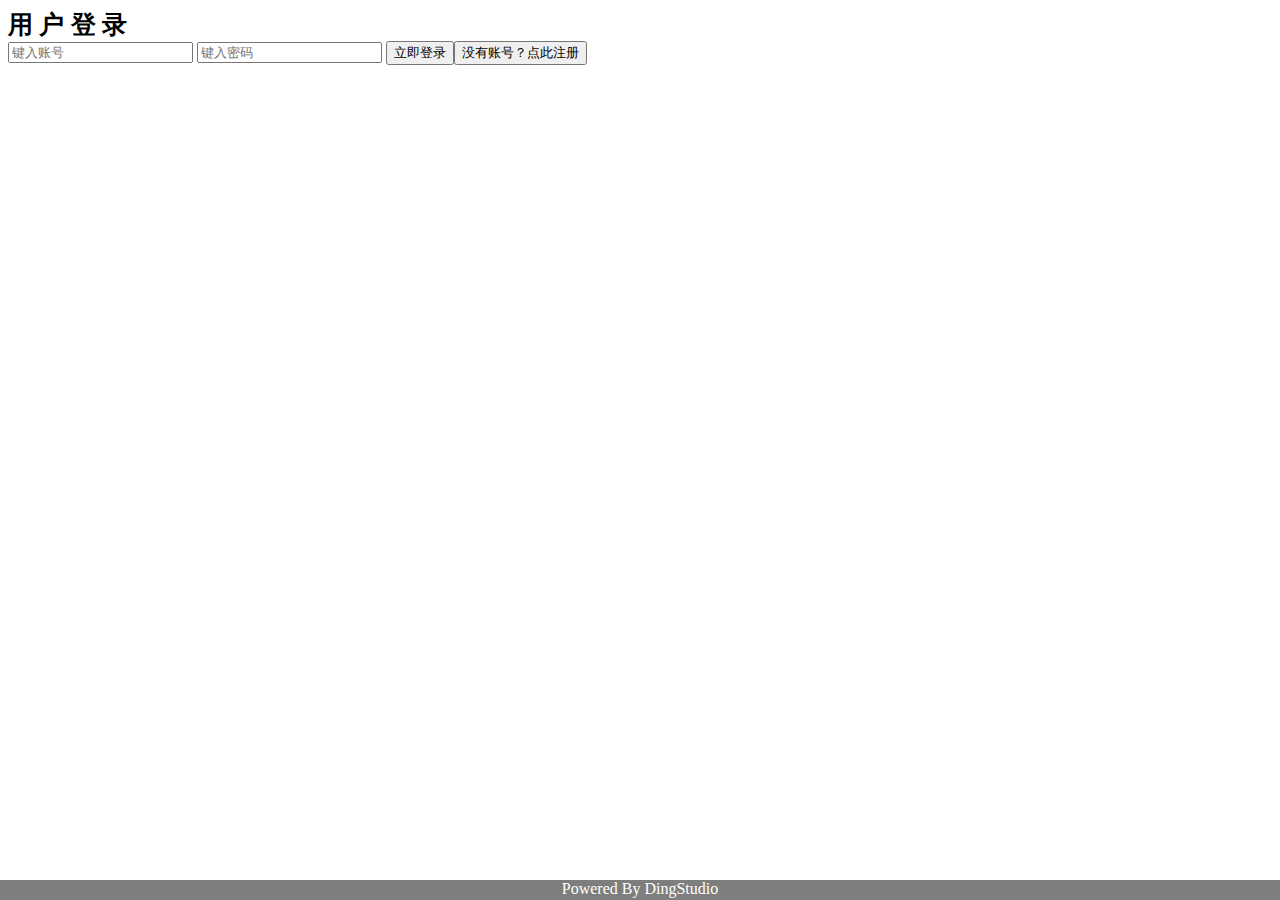
==== AlbumManager/Home/View/Login/index.html @ f23c1a99 "Initialization" ====
<!DOCTYPE html PUBLIC "-//W3C//DTD HTML 4.01 Transitional//EN" "http://www.w3.org/TR/html4/loose.dtd">
<html>
	<head>
		<meta http-equiv="Content-Type" content="text/html; charset=UTF-8">
      	<meta name="viewport" content="width=device-width, initial-scale=1, user-scalable=no" />
      	<meta name="theme-color" content="#6495ED">
		<title>用户登录</title>
        <!-- CSS -->
        <link rel="stylesheet" href="__PUBLIC__/manager/css/reset.css">
        <link rel="stylesheet" href="__PUBLIC__/manager/css/supersized.css">
        <link rel="stylesheet" type="text/css" href="__PUBLIC__/manager/css/styles.css">
        <link rel="stylesheet" href="__PUBLIC__/manager/css/style2.css">
		<!-- <style type="text/css">
		body,td,th { font-family: "Source Sans Pro", sans-serif; }
		/* body { background-color: #2B2B2B; } */
		</style> -->
      	<!-- Javascript -->
        <script src="__PUBLIC__/manager/js/jquery-1.8.2.min.js"></script>
      	<script src="__PUBLIC__/manager/js/supersized.3.2.7.min.js"></script>
      	<script src="__PUBLIC__/manager/js/scripts.js"></script>
      	<script src="__PUBLIC__/js/md5.js"></script>
      	<script>
      		function doAjaxLogin() {
            	$.ajax({
                	url:'__ROOT__/admin.php?c=Login&a=ajaxLogin',
                	type:'post',
                	dataType: 'xml',
                	data: {
						username: $('#username').val(),
						userpwd: $('#userpwd').val()
					},
                    async: false,
                    success: function (ResponseText) {
                      	var code = '';
						$(ResponseText).find('think').each(
							function () {
								code += $(this).find('code').text();
							}
						);
                      	if (code == 200) {
                        	alert("恭喜您，用户登录成功！");
                          	document.location="__ROOT__/admin.php";
                        }
                      	else if (code == 401) {
                        	alert("抱歉，用户名或密码不正确。请重试！");
                        }
                      	else if (code == 403) {
                        	alert("抱歉，用户名或密码不能为空。请重试！");
                        }
                      	else if (code == 405) {
                        	alert("非法的调用方法！请使用POST方式提交相关数据。");
                        }
                      	else if (code == 500) {
                        	alert("远程服务器发生异常，无法与后端数据库建立有效连接句柄！请联系站点管理员解决此问题。");
                        }
                      	else {
                        	alert("服务器返回未知句柄编号，请检查本地网络状态是否稳定！");
                        }
					},
                    error: function(){
        				alert("与后端服务器无法取得联系，登录请求发送失败！请稍后重试。");
        			}
            	});
              	return false;
            }
      	</script>
	</head>
	<body>
        <div class="page-container">	           
			<div class="wrapper">	
				<div class="container">
					<strong><span style="font-weight: bold;font-size: 25px;">用 户 登 录</span></strong> 
					<form class="form" action="" method="post" onsubmit="return doAjaxLogin()">
						<input type="text" name="username" id="username" placeholder="键入账号" />
						<input type="password" name="userpwd" id="userpwd" placeholder="键入密码" />
						<input type="submit" id="login-button" value="立即登录" /><input type="button" id="reg-button" value="没有账号？点此注册" onclick="document.location='__ROOT__/admin.php?c=Regsiter';" />
					</form>
				</div>
			</div>
        </div>
        <div id="footer" align="center" style="filter: alpha(Opacity=80);-moz-opacity: 0.5;opacity: 0.5;position: absolute;bottom: 0;left: 0;height: 20px;width: 100%;background-color: #000000;color: #ffffff">Powered By DingStudio</div>
      	<script>
      		jQuery(function($){
              
    			$.supersized({
                  
        			// Functionality
        			slide_interval     : 4000,    // Length between transitions
        			transition         : 1,    // 0-None, 1-Fade, 2-Slide Top, 3-Slide Right, 4-Slide Bottom, 5-Slide Left, 6-Carousel Right, 7-Carousel Left
        			transition_speed   : 1000,    // Speed of transition
        			performance        : 1,    // 0-Normal, 1-Hybrid speed/quality, 2-Optimizes image quality, 3-Optimizes transition speed // (Only works for Firefox/IE, not Webkit)
                  
        			// Size & Position
        			min_width          : 0,    // Min width allowed (in pixels)
        			min_height         : 0,    // Min height allowed (in pixels)
        			vertical_center    : 1,    // Vertically center background
        			horizontal_center  : 1,    // Horizontally center background
        			fit_always         : 0,    // Image will never exceed browser width or height (Ignores min. dimensions)
        			fit_portrait       : 1,    // Portrait images will not exceed browser height
        			fit_landscape      : 0,    // Landscape images will not exceed browser width
                  
        			// Components
        			slide_links        : 'blank',    // Individual links for each slide (Options: false, 'num', 'name', 'blank')
        			slides             : [    // Slideshow Images
                                 		{image : '__PUBLIC__/manager/img/backgrounds/1.jpg'},
                                 		{image : '__PUBLIC__/manager/img/backgrounds/2.jpg'},
                                 		{image : '__PUBLIC__/manager/img/backgrounds/3.jpg'}
                   	]
                  
    			});
              
			});
      	</script>
	</body>
</html>
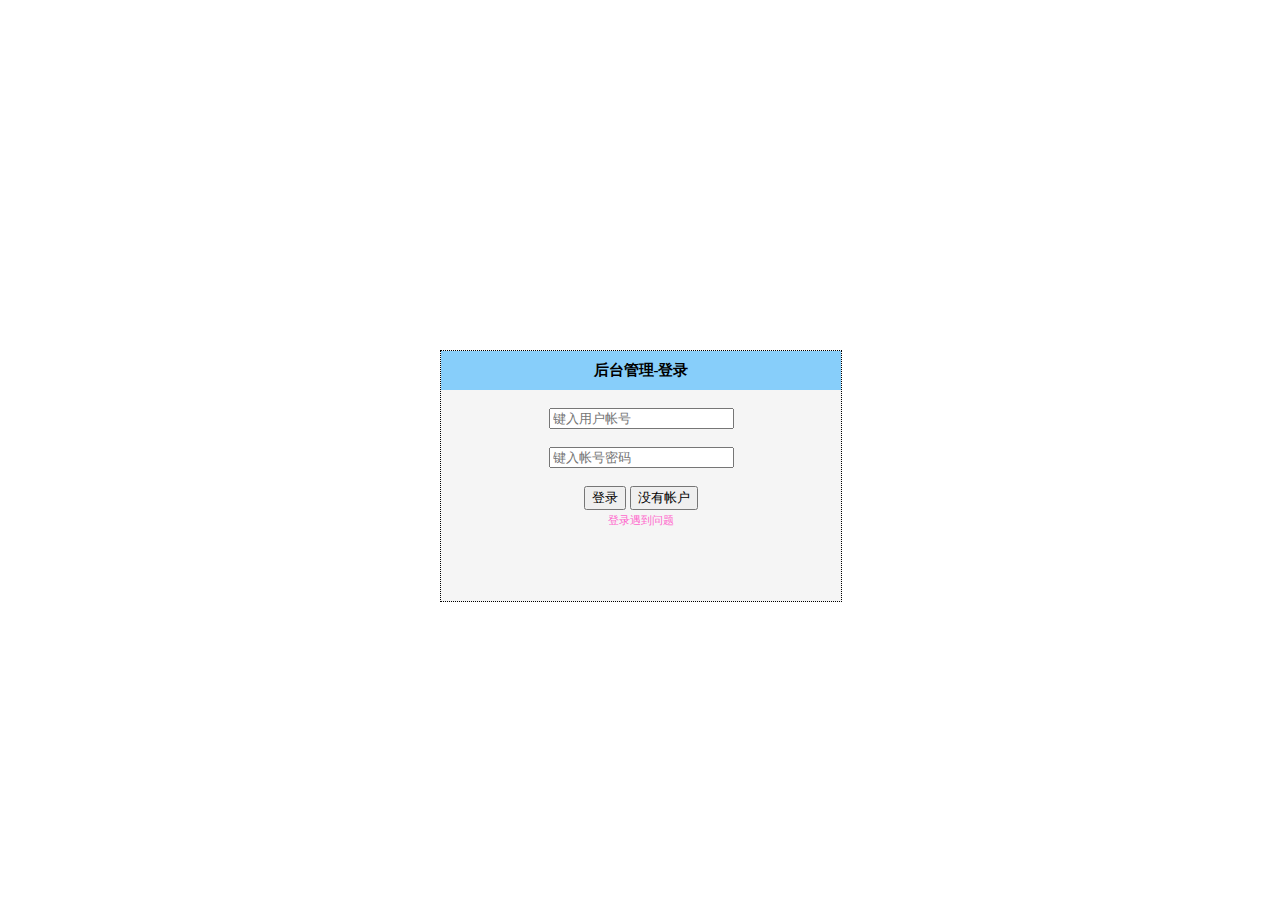
==== commit 3ead9a83: "Merge pull request #1 from ChristianSwift/develop" ====
--- a/AlbumManager/Home/View/Login/index.html
+++ b/AlbumManager/Home/View/Login/index.html
@@ -1,115 +1,103 @@
-<!DOCTYPE html PUBLIC "-//W3C//DTD HTML 4.01 Transitional//EN" "http://www.w3.org/TR/html4/loose.dtd">
+﻿<!DOCTYPE html>
 <html>
 	<head>
-		<meta http-equiv="Content-Type" content="text/html; charset=UTF-8">
-      	<meta name="viewport" content="width=device-width, initial-scale=1, user-scalable=no" />
-      	<meta name="theme-color" content="#6495ED">
-		<title>用户登录</title>
-        <!-- CSS -->
-        <link rel="stylesheet" href="__PUBLIC__/manager/css/reset.css">
-        <link rel="stylesheet" href="__PUBLIC__/manager/css/supersized.css">
-        <link rel="stylesheet" type="text/css" href="__PUBLIC__/manager/css/styles.css">
-        <link rel="stylesheet" href="__PUBLIC__/manager/css/style2.css">
-		<!-- <style type="text/css">
-		body,td,th { font-family: "Source Sans Pro", sans-serif; }
-		/* body { background-color: #2B2B2B; } */
-		</style> -->
-      	<!-- Javascript -->
-        <script src="__PUBLIC__/manager/js/jquery-1.8.2.min.js"></script>
-      	<script src="__PUBLIC__/manager/js/supersized.3.2.7.min.js"></script>
-      	<script src="__PUBLIC__/manager/js/scripts.js"></script>
-      	<script src="__PUBLIC__/js/md5.js"></script>
-      	<script>
-      		function doAjaxLogin() {
-            	$.ajax({
-                	url:'__ROOT__/admin.php?c=Login&a=ajaxLogin',
-                	type:'post',
-                	dataType: 'xml',
-                	data: {
-						username: $('#username').val(),
-						userpwd: $('#userpwd').val()
-					},
-                    async: false,
-                    success: function (ResponseText) {
-                      	var code = '';
-						$(ResponseText).find('think').each(
-							function () {
-								code += $(this).find('code').text();
-							}
-						);
-                      	if (code == 200) {
-                        	alert("恭喜您，用户登录成功！");
-                          	document.location="__ROOT__/admin.php";
-                        }
-                      	else if (code == 401) {
-                        	alert("抱歉，用户名或密码不正确。请重试！");
-                        }
-                      	else if (code == 403) {
-                        	alert("抱歉，用户名或密码不能为空。请重试！");
-                        }
-                      	else if (code == 405) {
-                        	alert("非法的调用方法！请使用POST方式提交相关数据。");
-                        }
-                      	else if (code == 500) {
-                        	alert("远程服务器发生异常，无法与后端数据库建立有效连接句柄！请联系站点管理员解决此问题。");
-                        }
-                      	else {
-                        	alert("服务器返回未知句柄编号，请检查本地网络状态是否稳定！");
-                        }
-					},
-                    error: function(){
-        				alert("与后端服务器无法取得联系，登录请求发送失败！请稍后重试。");
-        			}
-            	});
-              	return false;
+        <title>{$myalbum_name}-用户登录</title>
+        <link rel="shortcut icon" href="{$myalbum_icon}" />
+		<link rel="Bookmark" href="{$myalbum_icon}" />
+		<meta charset="utf-8" />
+		<meta name="viewport" content="width=device-width, initial-scale=1" />
+        <link rel="stylesheet" href="__PUBLIC__/Album-Admin/css/iview.css" />
+        <script src="__PUBLIC__/Album-Admin/js/vue.min.js"></script>
+        <script src="__PUBLIC__/Album-Admin/js/iview.min.js"></script>
+        <script src="__PUBLIC__/Album-Admin/js/md5.js"></script>
+        <script src="__PUBLIC__/Album-Admin/js/app.js"></script>
+        <style>
+            #inhalt { 
+                position: absolute; 
+                height: 250px; 
+                width: 400px; 
+                margin: -100px 0px 0px -200px; 
+                top: 50%; 
+                left: 50%; 
+                text-align: left; 
+                padding: 0px; 
+                background-color: #f5f5f5; 
+                border: 1px dotted #000000; 
+                /*overflow: auto;*/
             }
-      	</script>
-	</head>
-	<body>
-        <div class="page-container">	           
-			<div class="wrapper">	
-				<div class="container">
-					<strong><span style="font-weight: bold;font-size: 25px;">用 户 登 录</span></strong> 
-					<form class="form" action="" method="post" onsubmit="return doAjaxLogin()">
-						<input type="text" name="username" id="username" placeholder="键入账号" />
-						<input type="password" name="userpwd" id="userpwd" placeholder="键入密码" />
-						<input type="submit" id="login-button" value="立即登录" /><input type="button" id="reg-button" value="没有账号？点此注册" onclick="document.location='__ROOT__/admin.php?c=Regsiter';" />
-					</form>
-				</div>
-			</div>
+            p, h1 { 
+                margin: 0px; 
+                padding: 10px; 
+            } 
+            h1 { 
+                font-size: 15px; 
+                text-transform: uppercase; 
+                text-align: center; 
+                color: #000000; 
+                background-color: #87CEFA; 
+            } 
+            a { 
+                color: #ff66cc; 
+                font-size: 11px; 
+                background-color: transparent; 
+                text-decoration: none; 
+            } 
+        </style>
+        <!--[if lte IE 8]>
+			<script src="__PUBLIC__/Album-Main/js/ie/html5shiv.js"></script>
+		<![endif]-->
+		<!--[if lte IE 9]>
+			<link rel="stylesheet" href="__PUBLIC__/Album-Main/css/ie9.css" />
+		<![endif]-->
+		<!--[if lte IE 8]>
+			<link rel="stylesheet" href="__PUBLIC__/Album-Main/css/ie8.css" />
+		<![endif]-->
+    </head>
+    <body>
+        <div id="inhalt">
+            <h1>后台管理-登录</h1>
+            <br />
+            <center>
+                <form class="ivu-form ivu-form-label-right ivu-form-inline">
+                    <div class="ivu-form-item ivu-form-item-required">
+                        <div class="ivu-form-item-content">
+                            <div class="ivu-input-wrapper ivu-input-type ivu-input-group ivu-input-group-with-prepend">
+                                <div class="ivu-input-group-prepend">
+                                    <i class="ivu-icon ivu-icon-ios-person-outline"></i>
+                                </div>
+                                <i class="ivu-icon ivu-icon-load-c ivu-load-loop ivu-input-icon ivu-input-icon-validate"></i>
+                                <input id="user" autocomplete="off" type="text" placeholder="键入用户帐号" class="ivu-input">
+                            </div>
+                        </div>
+                    </div>
+                    <br />
+                    <div class="ivu-form-item ivu-form-item-required">
+                        <div class="ivu-form-item-content">
+                            <div class="ivu-input-wrapper ivu-input-type ivu-input-group ivu-input-group-with-prepend">
+                                <div class="ivu-input-group-prepend">
+                                    <i class="ivu-icon ivu-icon-ios-locked-outline"></i>
+                                </div>
+                                <i class="ivu-icon ivu-icon-load-c ivu-load-loop ivu-input-icon ivu-input-icon-validate"></i>
+                                <input id="pswd" autocomplete="off" type="password" placeholder="键入帐号密码" class="ivu-input">
+                            </div>
+                        </div>
+                    </div>
+                    <br />
+                    <div class="ivu-form-item">
+                        <div class="ivu-form-item-content">
+                            <button type="button" class="ivu-btn ivu-btn-primary" onclick="postlogin()">
+                                <span>登录</span>
+                            </button>
+                            <button type="button" class="ivu-btn ivu-btn-success" onclick="location.href='./admin.php?c=Register'">
+                                <span>没有帐户</span>
+                            </button>
+                        </div>
+                        <div class="ivu-form-item-content">
+                            <a href="#findpwd" target="_self">登录遇到问题</a>
+                        </div>
+                    </div>
+                </form>
+            </center>
         </div>
-        <div id="footer" align="center" style="filter: alpha(Opacity=80);-moz-opacity: 0.5;opacity: 0.5;position: absolute;bottom: 0;left: 0;height: 20px;width: 100%;background-color: #000000;color: #ffffff">Powered By DingStudio</div>
-      	<script>
-      		jQuery(function($){
-              
-    			$.supersized({
-                  
-        			// Functionality
-        			slide_interval     : 4000,    // Length between transitions
-        			transition         : 1,    // 0-None, 1-Fade, 2-Slide Top, 3-Slide Right, 4-Slide Bottom, 5-Slide Left, 6-Carousel Right, 7-Carousel Left
-        			transition_speed   : 1000,    // Speed of transition
-        			performance        : 1,    // 0-Normal, 1-Hybrid speed/quality, 2-Optimizes image quality, 3-Optimizes transition speed // (Only works for Firefox/IE, not Webkit)
-                  
-        			// Size & Position
-        			min_width          : 0,    // Min width allowed (in pixels)
-        			min_height         : 0,    // Min height allowed (in pixels)
-        			vertical_center    : 1,    // Vertically center background
-        			horizontal_center  : 1,    // Horizontally center background
-        			fit_always         : 0,    // Image will never exceed browser width or height (Ignores min. dimensions)
-        			fit_portrait       : 1,    // Portrait images will not exceed browser height
-        			fit_landscape      : 0,    // Landscape images will not exceed browser width
-                  
-        			// Components
-        			slide_links        : 'blank',    // Individual links for each slide (Options: false, 'num', 'name', 'blank')
-        			slides             : [    // Slideshow Images
-                                 		{image : '__PUBLIC__/manager/img/backgrounds/1.jpg'},
-                                 		{image : '__PUBLIC__/manager/img/backgrounds/2.jpg'},
-                                 		{image : '__PUBLIC__/manager/img/backgrounds/3.jpg'}
-                   	]
-                  
-    			});
-              
-			});
-      	</script>
-	</body>
+    </body>
 </html>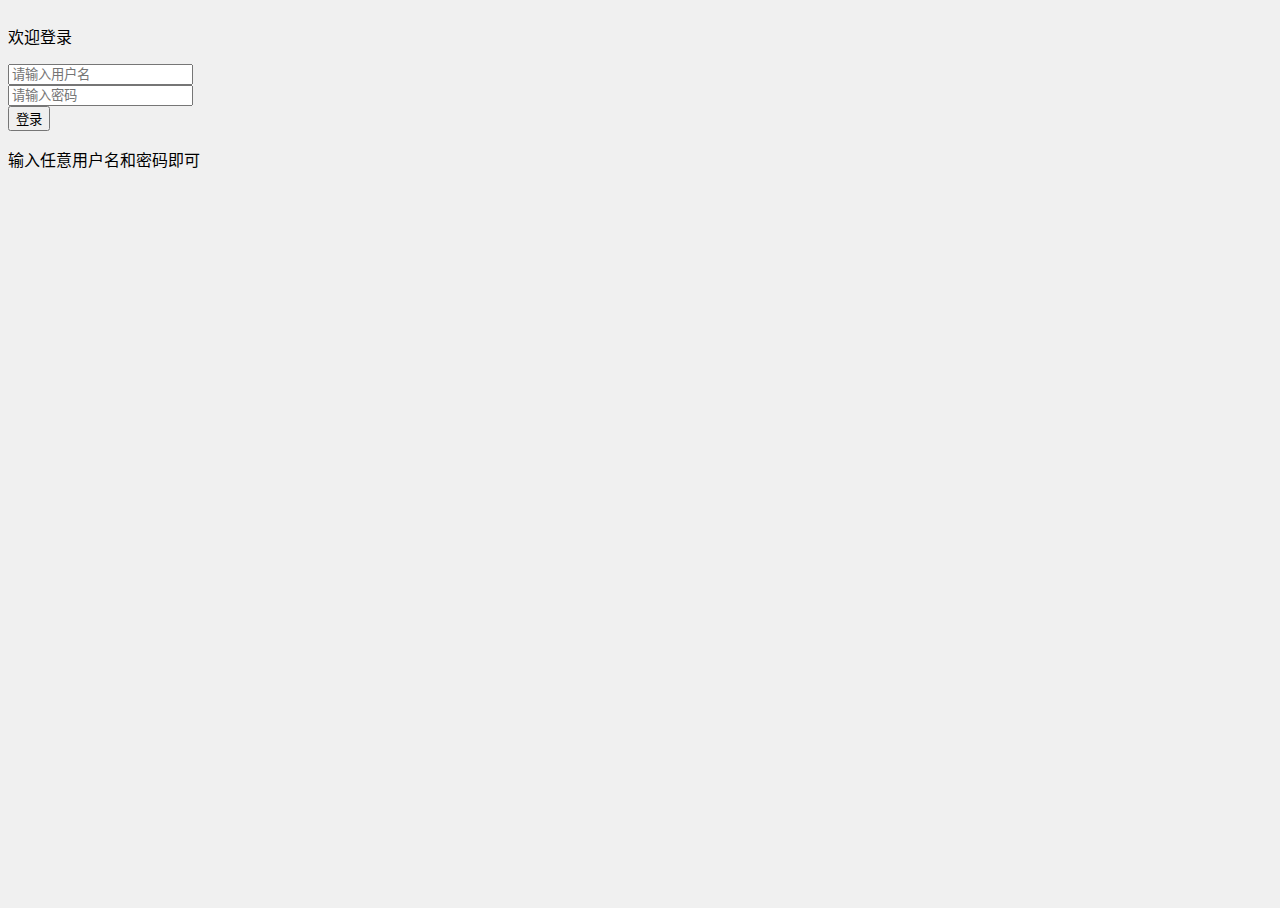
==== commit c3b0ed3c: "Login/index changed" ====
--- a/AlbumManager/Home/View/Login/index.html
+++ b/AlbumManager/Home/View/Login/index.html
@@ -1,103 +1,79 @@
 ﻿<!DOCTYPE html>
-<html>
-	<head>
-        <title>{$myalbum_name}-用户登录</title>
-        <link rel="shortcut icon" href="{$myalbum_icon}" />
-		<link rel="Bookmark" href="{$myalbum_icon}" />
-		<meta charset="utf-8" />
-		<meta name="viewport" content="width=device-width, initial-scale=1" />
-        <link rel="stylesheet" href="__PUBLIC__/Album-Admin/css/iview.css" />
-        <script src="__PUBLIC__/Album-Admin/js/vue.min.js"></script>
-        <script src="__PUBLIC__/Album-Admin/js/iview.min.js"></script>
+<html lang="zh-CN">
+    <head>
+        <meta http-equiv="Content-Type" content="text/html; charset=UTF-8">
+        <title>Login - 登录</title>
+        <meta name="viewport" content="width=device-width,initial-scale=1.0,maximum-scale=1.0,user-scalable=0">
+        <link rel="stylesheet" href="__PUBLIC__/Album-Admin/css/main.css">
         <script src="__PUBLIC__/Album-Admin/js/md5.js"></script>
         <script src="__PUBLIC__/Album-Admin/js/app.js"></script>
-        <style>
-            #inhalt { 
-                position: absolute; 
-                height: 250px; 
-                width: 400px; 
-                margin: -100px 0px 0px -200px; 
-                top: 50%; 
-                left: 50%; 
-                text-align: left; 
-                padding: 0px; 
-                background-color: #f5f5f5; 
-                border: 1px dotted #000000; 
-                /*overflow: auto;*/
+        <style type="text/css">
+        html,body{
+            width: 100%;
+            height: 100%;
+            background: #f0f0f0;
+            overflow: hidden;
             }
-            p, h1 { 
-                margin: 0px; 
-                padding: 10px; 
-            } 
-            h1 { 
-                font-size: 15px; 
-                text-transform: uppercase; 
-                text-align: center; 
-                color: #000000; 
-                background-color: #87CEFA; 
-            } 
-            a { 
-                color: #ff66cc; 
-                font-size: 11px; 
-                background-color: transparent; 
-                text-decoration: none; 
-            } 
+        .lock-screen-back{
+            border-radius: 50%;
+            z-index: -1;
+            box-shadow: 0 0 0 0 #667aa6 inset;
+            position: fixed;
+            left: 50%;
+            top: 50%;
+            transform: translate(-50%,-50%);
+            transition: all 3s;
+        }
         </style>
-        <!--[if lte IE 8]>
-			<script src="__PUBLIC__/Album-Main/js/ie/html5shiv.js"></script>
-		<![endif]-->
-		<!--[if lte IE 9]>
-			<link rel="stylesheet" href="__PUBLIC__/Album-Main/css/ie9.css" />
-		<![endif]-->
-		<!--[if lte IE 8]>
-			<link rel="stylesheet" href="__PUBLIC__/Album-Main/css/ie8.css" />
-		<![endif]-->
     </head>
     <body>
-        <div id="inhalt">
-            <h1>后台管理-登录</h1>
-            <br />
-            <center>
-                <form class="ivu-form ivu-form-label-right ivu-form-inline">
-                    <div class="ivu-form-item ivu-form-item-required">
-                        <div class="ivu-form-item-content">
-                            <div class="ivu-input-wrapper ivu-input-type ivu-input-group ivu-input-group-with-prepend">
-                                <div class="ivu-input-group-prepend">
-                                    <i class="ivu-icon ivu-icon-ios-person-outline"></i>
-                                </div>
-                                <i class="ivu-icon ivu-icon-load-c ivu-load-loop ivu-input-icon ivu-input-icon-validate"></i>
-                                <input id="user" autocomplete="off" type="text" placeholder="键入用户帐号" class="ivu-input">
+        <div id="main" class="app-main">
+            <div class="login">
+                <div class="login-con">
+                    <div class="ivu-card">
+                        <div class="ivu-card-head">
+                            <p>
+                                <i class="ivu-icon ivu-icon-log-in"></i> 欢迎登录
+                            </p>
+                        </div>
+                        <div class="ivu-card-body">
+                            <div class="form-con">
+                                <form class="ivu-form ivu-form-label-right">
+                                    <div class="ivu-form-item ivu-form-item-required">
+                                        <div class="ivu-form-item-content">
+                                            <div class="ivu-input-wrapper ivu-input-type ivu-input-group ivu-input-group-with-prepend">
+                                                <div class="ivu-input-group-prepend" style="">
+                                                    <span><i class="ivu-icon ivu-icon-person" style="font-size: 16px;"></i></span>
+                                                </div>
+                                                <i class="ivu-icon ivu-icon-load-c ivu-load-loop ivu-input-icon ivu-input-icon-validate"></i><input id="user" autocomplete="off" type="text" placeholder="请输入用户名" class="ivu-input">
+                                            </div>
+                                        </div>
+                                    </div>
+                                    <div class="ivu-form-item ivu-form-item-required">
+                                        <div class="ivu-form-item-content">
+                                            <div class="ivu-input-wrapper ivu-input-type ivu-input-group ivu-input-group-with-prepend">
+                                                <div class="ivu-input-group-prepend" style="">
+                                                    <span><i class="ivu-icon ivu-icon-locked" style="font-size: 14px;"></i></span>
+                                                </div>
+                                                <i class="ivu-icon ivu-icon-load-c ivu-load-loop ivu-input-icon ivu-input-icon-validate"></i><input id="pswd" autocomplete="off" type="password" placeholder="请输入密码" class="ivu-input">
+                                            </div>
+                                        </div>
+                                    </div>
+                                    <div class="ivu-form-item">
+                                        <div class="ivu-form-item-content">
+                                            <button type="button" class="ivu-btn ivu-btn-primary ivu-btn-long" onclick="postlogin()" data-vivaldi-spatnav-clickable="1"><span>登录</span></button>
+                                        </div>
+                                    </div>
+                                </form>
+                                <p class="login-tip">
+                                        输入任意用户名和密码即可
+                                </p>
                             </div>
                         </div>
                     </div>
-                    <br />
-                    <div class="ivu-form-item ivu-form-item-required">
-                        <div class="ivu-form-item-content">
-                            <div class="ivu-input-wrapper ivu-input-type ivu-input-group ivu-input-group-with-prepend">
-                                <div class="ivu-input-group-prepend">
-                                    <i class="ivu-icon ivu-icon-ios-locked-outline"></i>
-                                </div>
-                                <i class="ivu-icon ivu-icon-load-c ivu-load-loop ivu-input-icon ivu-input-icon-validate"></i>
-                                <input id="pswd" autocomplete="off" type="password" placeholder="键入帐号密码" class="ivu-input">
-                            </div>
-                        </div>
-                    </div>
-                    <br />
-                    <div class="ivu-form-item">
-                        <div class="ivu-form-item-content">
-                            <button type="button" class="ivu-btn ivu-btn-primary" onclick="postlogin()">
-                                <span>登录</span>
-                            </button>
-                            <button type="button" class="ivu-btn ivu-btn-success" onclick="location.href='./admin.php?c=Register'">
-                                <span>没有帐户</span>
-                            </button>
-                        </div>
-                        <div class="ivu-form-item-content">
-                            <a href="#findpwd" target="_self">登录遇到问题</a>
-                        </div>
-                    </div>
-                </form>
-            </center>
+                </div>
+            </div>
         </div>
+        <script type="text/javascript" src="__PUBLIC__/Album-Admin/js/main.js"></script>
     </body>
 </html>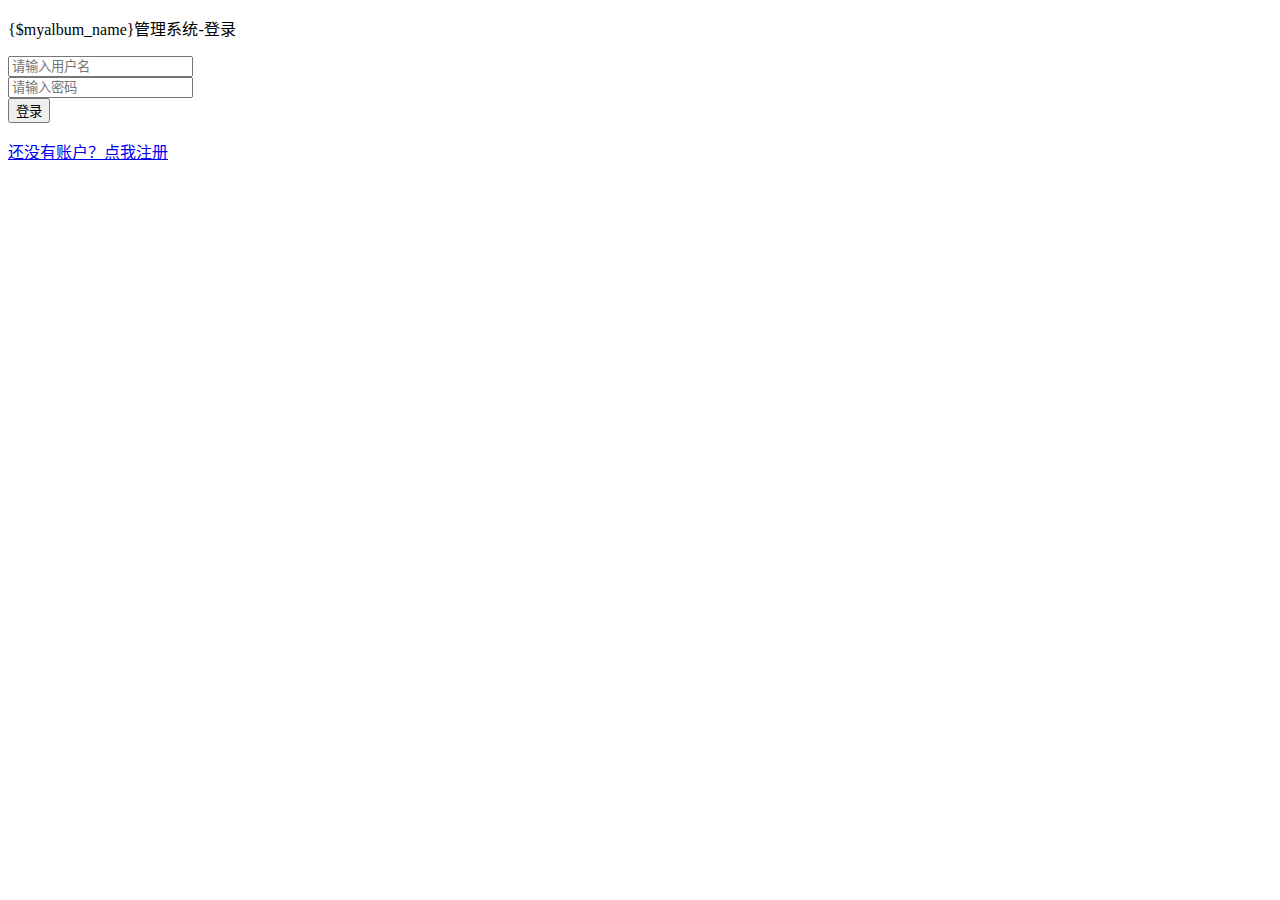
==== commit a73ee6d7: "修改后台首页" ====
--- a/AlbumManager/Home/View/Login/index.html
+++ b/AlbumManager/Home/View/Login/index.html
@@ -2,38 +2,21 @@
 <html lang="zh-CN">
     <head>
         <meta http-equiv="Content-Type" content="text/html; charset=UTF-8">
-        <title>Login - 登录</title>
+        <title>{$myalbum_name}-后台登录系统</title>
         <meta name="viewport" content="width=device-width,initial-scale=1.0,maximum-scale=1.0,user-scalable=0">
-        <link rel="stylesheet" href="__PUBLIC__/Album-Admin/css/main.css">
+        <link rel="stylesheet" href="__PUBLIC__/Album-Admin/css/login.css">
+        <link rel="stylesheet" href="__PUBLIC__/FontAwesome/css/font-awesome.min.css">
         <script src="__PUBLIC__/Album-Admin/js/md5.js"></script>
         <script src="__PUBLIC__/Album-Admin/js/app.js"></script>
-        <style type="text/css">
-        html,body{
-            width: 100%;
-            height: 100%;
-            background: #f0f0f0;
-            overflow: hidden;
-            }
-        .lock-screen-back{
-            border-radius: 50%;
-            z-index: -1;
-            box-shadow: 0 0 0 0 #667aa6 inset;
-            position: fixed;
-            left: 50%;
-            top: 50%;
-            transform: translate(-50%,-50%);
-            transition: all 3s;
-        }
-        </style>
     </head>
     <body>
         <div id="main" class="app-main">
             <div class="login">
                 <div class="login-con">
-                    <div class="ivu-card">
+                    <div class="ivu-card transparent">
                         <div class="ivu-card-head">
-                            <p>
-                                <i class="ivu-icon ivu-icon-log-in"></i> 欢迎登录
+                            <p class="card-head">
+                                <i class="fa fa-id-card fa-fw card-head-icon"></i>{$myalbum_name}管理系统-登录
                             </p>
                         </div>
                         <div class="ivu-card-body">
@@ -42,8 +25,8 @@
                                     <div class="ivu-form-item ivu-form-item-required">
                                         <div class="ivu-form-item-content">
                                             <div class="ivu-input-wrapper ivu-input-type ivu-input-group ivu-input-group-with-prepend">
-                                                <div class="ivu-input-group-prepend" style="">
-                                                    <span><i class="ivu-icon ivu-icon-person" style="font-size: 16px;"></i></span>
+                                                <div class="ivu-input-group-prepend" style="width:20px">
+                                                    <span><i class="fa fa-user fa-fw"></i></span>
                                                 </div>
                                                 <i class="ivu-icon ivu-icon-load-c ivu-load-loop ivu-input-icon ivu-input-icon-validate"></i><input id="user" autocomplete="off" type="text" placeholder="请输入用户名" class="ivu-input">
                                             </div>
@@ -52,8 +35,8 @@
                                     <div class="ivu-form-item ivu-form-item-required">
                                         <div class="ivu-form-item-content">
                                             <div class="ivu-input-wrapper ivu-input-type ivu-input-group ivu-input-group-with-prepend">
-                                                <div class="ivu-input-group-prepend" style="">
-                                                    <span><i class="ivu-icon ivu-icon-locked" style="font-size: 14px;"></i></span>
+                                                <div class="ivu-input-group-prepend">
+                                                    <span><i class="fa fa-key fa-fw"></i></i></span>
                                                 </div>
                                                 <i class="ivu-icon ivu-icon-load-c ivu-load-loop ivu-input-icon ivu-input-icon-validate"></i><input id="pswd" autocomplete="off" type="password" placeholder="请输入密码" class="ivu-input">
                                             </div>
@@ -61,12 +44,12 @@
                                     </div>
                                     <div class="ivu-form-item">
                                         <div class="ivu-form-item-content">
-                                            <button type="button" class="ivu-btn ivu-btn-primary ivu-btn-long" onclick="postlogin()" data-vivaldi-spatnav-clickable="1"><span>登录</span></button>
+                                            <button id="loginbutton" type="button" class="ivu-btn ivu-btn-primary ivu-btn-long" onclick="postlogin()" data-vivaldi-spatnav-clickable="1"><span>登录</span></button>
                                         </div>
                                     </div>
                                 </form>
-                                <p class="login-tip">
-                                        输入任意用户名和密码即可
+                                <p class="login-tip" style="display: {$myalbum_regStatus}">
+                                    <a href="./admin.php?c=Register">还没有账户？点我注册</a>
                                 </p>
                             </div>
                         </div>
@@ -74,6 +57,14 @@
                 </div>
             </div>
         </div>
-        <script type="text/javascript" src="__PUBLIC__/Album-Admin/js/main.js"></script>
+        <script type="text/javascript" src="__PUBLIC__/Album-Admin/js/login.js"></script>
+        <script type="text/javascript" language=JavaScript charset="UTF-8">
+            document.onkeydown = function(event){
+                var listener = event || window.event || arguments.callee.caller.arguments[0];
+                if(listener && listener.keyCode==13){
+                    document.getElementById("loginbutton").click();
+                }
+            }; 
+        </script>      
     </body>
 </html>